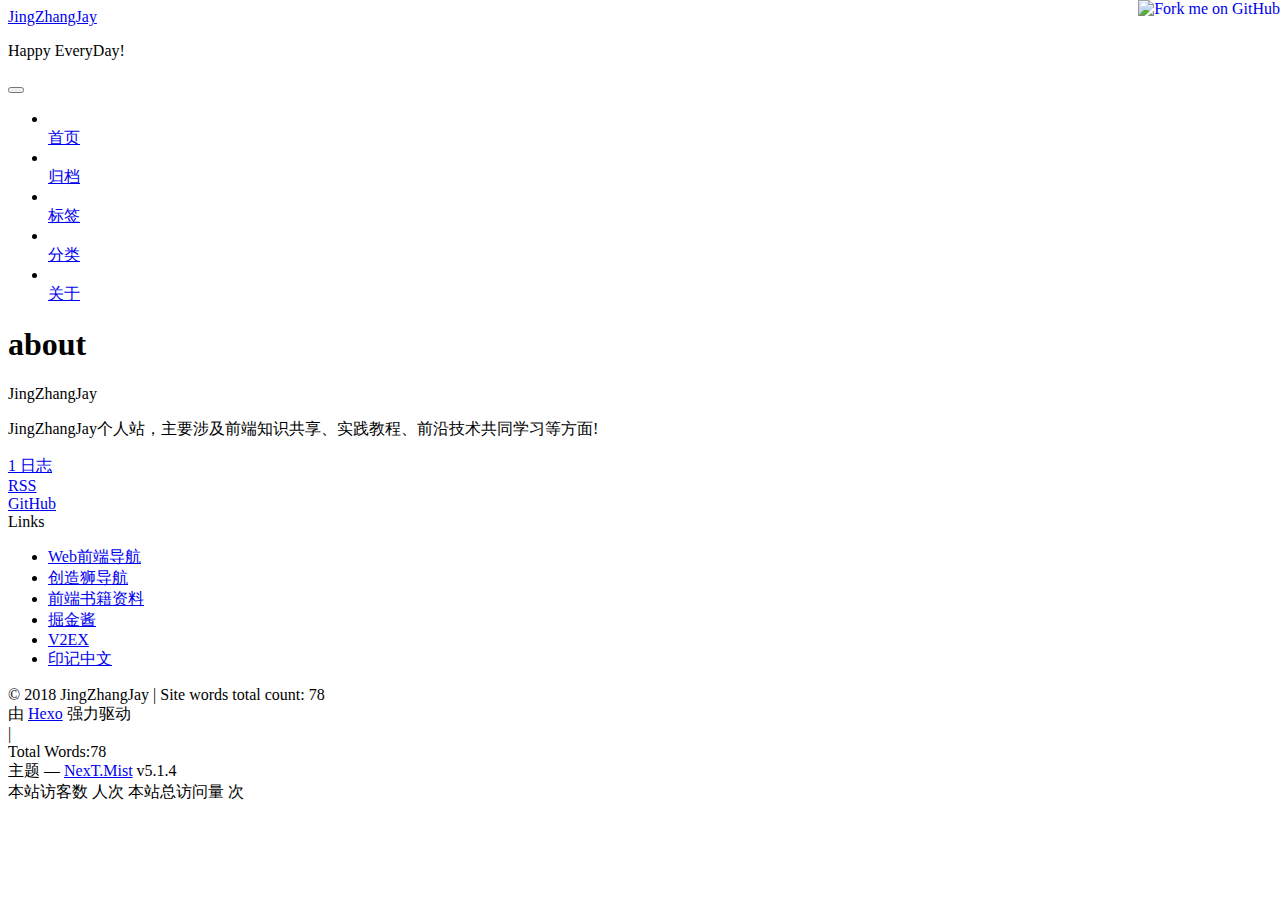
==== about/index.html @ e27127a5 "Site updated: 2018-08-08 19:27:07" ====
<!DOCTYPE html>



  


<html class="theme-next mist use-motion" lang="zh-Hans">
<head>
  <meta charset="UTF-8"/>
<meta http-equiv="X-UA-Compatible" content="IE=edge" />
<meta name="viewport" content="width=device-width, initial-scale=1, maximum-scale=1"/>
<meta name="theme-color" content="#222">



  
  
    
    
  <script src="/lib/pace/pace.min.js?v=1.0.2"></script>
  <link href="/lib/pace/pace-theme-mac-osx.min.css?v=1.0.2" rel="stylesheet">







<meta http-equiv="Cache-Control" content="no-transform" />
<meta http-equiv="Cache-Control" content="no-siteapp" />
















  
  
  <link href="/lib/fancybox/source/jquery.fancybox.css?v=2.1.5" rel="stylesheet" type="text/css" />




  
  
  
  

  
    
    
  

  

  

  
    
      
    

    
  

  
    
      
    

    
  

  
    
    
    <link href="//fonts.googleapis.com/css?family=Monda:300,300italic,400,400italic,700,700italic|Lobster Two:300,300italic,400,400italic,700,700italic|PT Mono:300,300italic,400,400italic,700,700italic&subset=latin,latin-ext" rel="stylesheet" type="text/css">
  






<link href="/lib/font-awesome/css/font-awesome.min.css?v=4.6.2" rel="stylesheet" type="text/css" />

<link href="/css/main.css?v=5.1.4" rel="stylesheet" type="text/css" />


  <link rel="apple-touch-icon" sizes="180x180" href="/images/apple-touch-icon-next.png?v=5.1.4">


  <link rel="icon" type="image/png" sizes="32x32" href="/images/favicon-32x32-next.png?v=5.1.4">


  <link rel="icon" type="image/png" sizes="16x16" href="/images/favicon-16x16-next.png?v=5.1.4">


  <link rel="mask-icon" href="/images/logo.svg?v=5.1.4" color="#222">





  <meta name="keywords" content="Hexo, NexT" />





  <link rel="alternate" href="/atom.xml" title="JingZhangJay" type="application/atom+xml" />






<meta name="description" content="JingZhangJay个人站，主要涉及前端知识共享、实践教程、前沿技术共同学习等方面!">
<meta name="keywords" content="Happy Everyday!">
<meta property="og:type" content="website">
<meta property="og:title" content="about">
<meta property="og:url" content="http://yoursite.com/about/index.html">
<meta property="og:site_name" content="JingZhangJay">
<meta property="og:description" content="JingZhangJay个人站，主要涉及前端知识共享、实践教程、前沿技术共同学习等方面!">
<meta property="og:locale" content="zh-Hans">
<meta property="og:updated_time" content="2018-08-08T06:16:00.219Z">
<meta name="twitter:card" content="summary">
<meta name="twitter:title" content="about">
<meta name="twitter:description" content="JingZhangJay个人站，主要涉及前端知识共享、实践教程、前沿技术共同学习等方面!">



<script type="text/javascript" id="hexo.configurations">
  var NexT = window.NexT || {};
  var CONFIG = {
    root: '/',
    scheme: 'Mist',
    version: '5.1.4',
    sidebar: {"position":"left","display":"post","offset":12,"b2t":false,"scrollpercent":false,"onmobile":false},
    fancybox: true,
    tabs: true,
    motion: {"enable":true,"async":false,"transition":{"post_block":"fadeIn","post_header":"slideDownIn","post_body":"slideDownIn","coll_header":"slideLeftIn","sidebar":"slideUpIn"}},
    duoshuo: {
      userId: '0',
      author: '博主'
    },
    algolia: {
      applicationID: '',
      apiKey: '',
      indexName: '',
      hits: {"per_page":10},
      labels: {"input_placeholder":"Search for Posts","hits_empty":"We didn't find any results for the search: ${query}","hits_stats":"${hits} results found in ${time} ms"}
    }
  };
</script>



  <link rel="canonical" href="http://yoursite.com/about/"/>





  <title>about | JingZhangJay</title>
  








</head>

<body itemscope itemtype="http://schema.org/WebPage" lang="zh-Hans">

  
  
    
  

  <div class="container sidebar-position-left page-post-detail">
    <div class="headband"></div>

    <a href="https://github.com/JingZhangJay"><img style="position: absolute; top: 0; right: 0; border: 0;" src="https://s3.amazonaws.com/github/ribbons/forkme_right_darkblue_121621.png" alt="Fork me on GitHub"></a>

    <header id="header" class="header" itemscope itemtype="http://schema.org/WPHeader">
      <div class="header-inner"><div class="site-brand-wrapper">
  <div class="site-meta ">
    

    <div class="custom-logo-site-title">
      <a href="/"  class="brand" rel="start">
        <span class="logo-line-before"><i></i></span>
        <span class="site-title">JingZhangJay</span>
        <span class="logo-line-after"><i></i></span>
      </a>
    </div>
      
        <p class="site-subtitle">Happy EveryDay!</p>
      
  </div>

  <div class="site-nav-toggle">
    <button>
      <span class="btn-bar"></span>
      <span class="btn-bar"></span>
      <span class="btn-bar"></span>
    </button>
  </div>
</div>

<nav class="site-nav">
  

  
    <ul id="menu" class="menu">
      
        
        <li class="menu-item menu-item-home">
          <a href="/" rel="section">
            
              <i class="menu-item-icon fa fa-fw fa-home"></i> <br />
            
            首页
          </a>
        </li>
      
        
        <li class="menu-item menu-item-archives">
          <a href="/archives/" rel="section">
            
              <i class="menu-item-icon fa fa-fw fa-archive"></i> <br />
            
            归档
          </a>
        </li>
      
        
        <li class="menu-item menu-item-tags">
          <a href="/tags/" rel="section">
            
              <i class="menu-item-icon fa fa-fw fa-tags"></i> <br />
            
            标签
          </a>
        </li>
      
        
        <li class="menu-item menu-item-categories">
          <a href="/categories/" rel="section">
            
              <i class="menu-item-icon fa fa-fw fa-th"></i> <br />
            
            分类
          </a>
        </li>
      
        
        <li class="menu-item menu-item-about">
          <a href="/about/" rel="section">
            
              <i class="menu-item-icon fa fa-fw fa-user"></i> <br />
            
            关于
          </a>
        </li>
      

      
    </ul>
  

  
</nav>



 </div>
    </header>

    <main id="main" class="main">
      <div class="main-inner">
        <div class="content-wrap">
          <div id="content" class="content">
            

  <div id="posts" class="posts-expand">
    
    
    
    <div class="post-block page">
      <header class="post-header">

	<h1 class="post-title" itemprop="name headline">about</h1>



</header>

      
      
      
      <div class="post-body">
        
        
          
        
      </div>
      
      
      
    </div>
    
    
    
  </div>


          </div>
          


          

        </div>
        
          
  
  <div class="sidebar-toggle">
    <div class="sidebar-toggle-line-wrap">
      <span class="sidebar-toggle-line sidebar-toggle-line-first"></span>
      <span class="sidebar-toggle-line sidebar-toggle-line-middle"></span>
      <span class="sidebar-toggle-line sidebar-toggle-line-last"></span>
    </div>
  </div>

  <aside id="sidebar" class="sidebar">
    
    <div class="sidebar-inner">

      

      

      <section class="site-overview-wrap sidebar-panel sidebar-panel-active">
        <div class="site-overview">
          <div class="site-author motion-element" itemprop="author" itemscope itemtype="http://schema.org/Person">
            
              <p class="site-author-name" itemprop="name">JingZhangJay</p>
              <p class="site-description motion-element" itemprop="description">JingZhangJay个人站，主要涉及前端知识共享、实践教程、前沿技术共同学习等方面!</p>
          </div>

          <nav class="site-state motion-element">

            
              <div class="site-state-item site-state-posts">
              
                <a href="/archives/">
              
                  <span class="site-state-item-count">1</span>
                  <span class="site-state-item-name">日志</span>
                </a>
              </div>
            

            

            

          </nav>

          
            <div class="feed-link motion-element">
              <a href="/atom.xml" rel="alternate">
                <i class="fa fa-rss"></i>
                RSS
              </a>
            </div>
          

          
            <div class="links-of-author motion-element">
                
                  <span class="links-of-author-item">
                    <a href="https://github.com/JingZhangJay" target="_blank" title="GitHub">
                      
                        <i class="fa fa-fw fa-github"></i>GitHub</a>
                  </span>
                
            </div>
          

          
          

          
          
            <div class="links-of-blogroll motion-element links-of-blogroll-inline">
              <div class="links-of-blogroll-title">
                <i class="fa  fa-fw fa-link"></i>
                Links
              </div>
              <ul class="links-of-blogroll-list">
                
                  <li class="links-of-blogroll-item">
                    <a href="http://www.alloyteam.com/nav/" title="Web前端导航" target="_blank">Web前端导航</a>
                  </li>
                
                  <li class="links-of-blogroll-item">
                    <a href="http://www.chuangzaoshi.com/code" title="创造狮导航" target="_blank">创造狮导航</a>
                  </li>
                
                  <li class="links-of-blogroll-item">
                    <a href="http://www.36zhen.com/t?id=3448" title="前端书籍资料" target="_blank">前端书籍资料</a>
                  </li>
                
                  <li class="links-of-blogroll-item">
                    <a href="http://e.xitu.io/" title="掘金酱" target="_blank">掘金酱</a>
                  </li>
                
                  <li class="links-of-blogroll-item">
                    <a href="https://www.v2ex.com/" title="V2EX" target="_blank">V2EX</a>
                  </li>
                
                  <li class="links-of-blogroll-item">
                    <a href="https://www.v2ex.com/" title="印记中文" target="_blank">印记中文</a>
                  </li>
                
              </ul>
            </div>
          

          

        </div>
      </section>

      

      

    </div>
  </aside>


        
      </div>
    </main>

    <footer id="footer" class="footer">
      <div class="footer-inner">
        <div class="copyright">&copy; <span itemprop="copyrightYear">2018</span>
  <span class="with-love">
    <i class="fa fa-user"></i>
  </span>
  <span class="author" itemprop="copyrightHolder">JingZhangJay</span>

  
    <span class="post-meta-divider">|</span>
    <span class="post-meta-item-icon">
      <i class="fa fa-area-chart"></i>
    </span>
    
      <span class="post-meta-item-text">Site words total count&#58;</span>
    
    <span title="Site words total count">78</span>
  
</div>


  <div class="powered-by">由 <a class="theme-link" target="_blank" href="https://hexo.io">Hexo</a> 强力驱动</div>



  <span class="post-meta-divider">|</span>
  <div class="theme-info">
    <span class="post-count">Total Words:78</span>
  </div>



  <div class="theme-info">主题 &mdash; <a class="theme-link" target="_blank" href="https://github.com/iissnan/hexo-theme-next">NexT.Mist</a> v5.1.4</div>




        
<div class="busuanzi-count">
  <script async src="https://dn-lbstatics.qbox.me/busuanzi/2.3/busuanzi.pure.mini.js"></script>

  
    <span class="site-uv">
      本站访客数
      <span class="busuanzi-value" id="busuanzi_value_site_uv"></span>
      人次
    </span>
  

  
    <span class="site-pv">
      本站总访问量
      <span class="busuanzi-value" id="busuanzi_value_site_pv"></span>
      次
    </span>
  
</div>








        
      </div>
    </footer>

    
      <div class="back-to-top">
        <i class="fa fa-arrow-up"></i>
        
      </div>
    

    

  </div>

  

<script type="text/javascript">
  if (Object.prototype.toString.call(window.Promise) !== '[object Function]') {
    window.Promise = null;
  }
</script>









  


  











  
  
    <script type="text/javascript" src="/lib/jquery/index.js?v=2.1.3"></script>
  

  
  
    <script type="text/javascript" src="/lib/fastclick/lib/fastclick.min.js?v=1.0.6"></script>
  

  
  
    <script type="text/javascript" src="/lib/jquery_lazyload/jquery.lazyload.js?v=1.9.7"></script>
  

  
  
    <script type="text/javascript" src="/lib/velocity/velocity.min.js?v=1.2.1"></script>
  

  
  
    <script type="text/javascript" src="/lib/velocity/velocity.ui.min.js?v=1.2.1"></script>
  

  
  
    <script type="text/javascript" src="/lib/fancybox/source/jquery.fancybox.pack.js?v=2.1.5"></script>
  

  
  
    <script type="text/javascript" src="/lib/canvas-nest/canvas-nest.min.js"></script>
  


  


  <script type="text/javascript" src="/js/src/utils.js?v=5.1.4"></script>

  <script type="text/javascript" src="/js/src/motion.js?v=5.1.4"></script>



  
  

  
  <script type="text/javascript" src="/js/src/scrollspy.js?v=5.1.4"></script>
<script type="text/javascript" src="/js/src/post-details.js?v=5.1.4"></script>



  


  <script type="text/javascript" src="/js/src/bootstrap.js?v=5.1.4"></script>



  


  




	





  





  












  





  

  

  

  
  

  

  

  


  <script type="text/javascript" src="/js/src/love.js"></script>
</body>
</html>
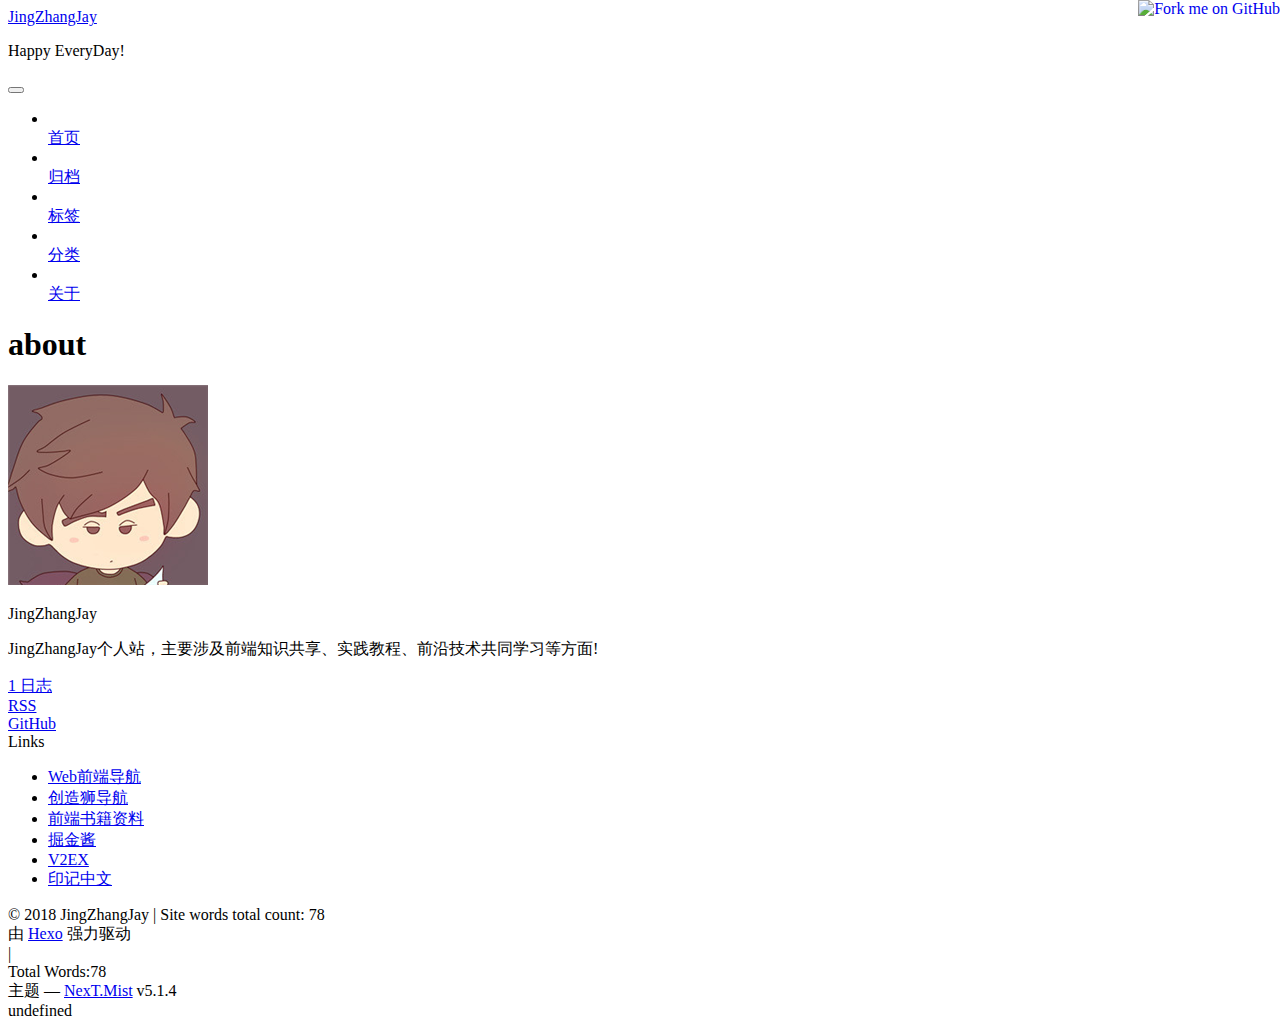
==== commit 91e431f9: "Site updated: 2018-08-09 16:44:48" ====
--- a/about/index.html
+++ b/about/index.html
@@ -13,13 +13,6 @@
 <meta name="theme-color" content="#222">
 
 
-
-  
-  
-    
-    
-  <script src="/lib/pace/pace.min.js?v=1.0.2"></script>
-  <link href="/lib/pace/pace-theme-mac-osx.min.css?v=1.0.2" rel="stylesheet">
 
 
 
@@ -195,7 +188,7 @@
   <div class="container sidebar-position-left page-post-detail">
     <div class="headband"></div>
 
-    <a href="https://github.com/JingZhangJay"><img style="position: absolute; top: 0; right: 0; border: 0;" src="https://s3.amazonaws.com/github/ribbons/forkme_right_darkblue_121621.png" alt="Fork me on GitHub"></a>
+    <a href="https://github.com/JingZhangJay"><img style="position: absolute; top: 0; right: 0; border: 0;" src="./uploads/forkme_right_darkblue_121621.png" alt="Fork me on GitHub"></a>
 
     <header id="header" class="header" itemscope itemtype="http://schema.org/WPHeader">
       <div class="header-inner"><div class="site-brand-wrapper">
@@ -360,6 +353,10 @@
         <div class="site-overview">
           <div class="site-author motion-element" itemprop="author" itemscope itemtype="http://schema.org/Person">
             
+              <img class="site-author-image" itemprop="image"
+                src="/uploads/jay.png"
+                alt="JingZhangJay" />
+            
               <p class="site-author-name" itemprop="name">JingZhangJay</p>
               <p class="site-description motion-element" itemprop="description">JingZhangJay个人站，主要涉及前端知识共享、实践教程、前沿技术共同学习等方面!</p>
           </div>
@@ -499,26 +496,6 @@
 
 
         
-<div class="busuanzi-count">
-  <script async src="https://dn-lbstatics.qbox.me/busuanzi/2.3/busuanzi.pure.mini.js"></script>
-
-  
-    <span class="site-uv">
-      本站访客数
-      <span class="busuanzi-value" id="busuanzi_value_site_uv"></span>
-      人次
-    </span>
-  
-
-  
-    <span class="site-pv">
-      本站总访问量
-      <span class="busuanzi-value" id="busuanzi_value_site_pv"></span>
-      次
-    </span>
-  
-</div>
-
 
 
 
@@ -689,7 +666,9 @@
 
 
   <script type="text/javascript" src="/js/src/love.js"></script>
-</body>
+
+  undefined
+<script src="/live2dw/lib/L2Dwidget.min.js?0c58a1486de42ac6cc1c59c7d98ae887"></script><script>L2Dwidget.init({"pluginRootPath":"live2dw/","pluginJsPath":"lib/","pluginModelPath":"assets/","tagMode":false,"log":false,"display":{"position":"left","width":150,"height":300},"mobile":{"show":true}});</script></body>
 </html>
 
 
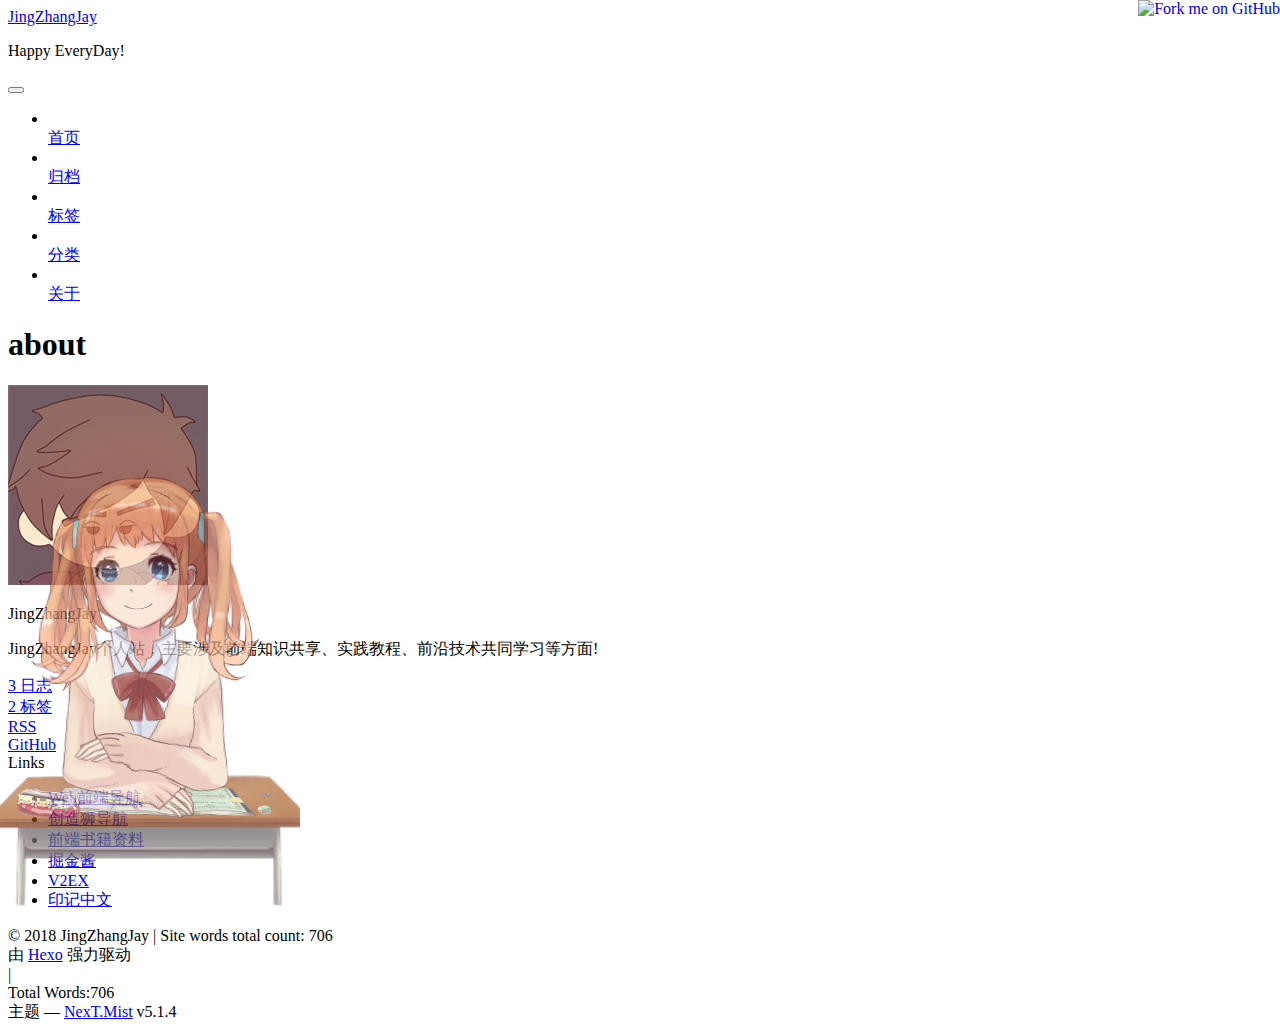
==== commit 613daa40: "Site updated: 2018-08-13 18:26:54" ====
--- a/about/index.html
+++ b/about/index.html
@@ -78,7 +78,7 @@
   
     
     
-    <link href="//fonts.googleapis.com/css?family=Monda:300,300italic,400,400italic,700,700italic|Lobster Two:300,300italic,400,400italic,700,700italic|PT Mono:300,300italic,400,400italic,700,700italic&subset=latin,latin-ext" rel="stylesheet" type="text/css">
+    <link href="//fonts.lug.ustc.edu.cn/css?family=Monda:300,300italic,400,400italic,700,700italic|Lobster Two:300,300italic,400,400italic,700,700italic|PT Mono:300,300italic,400,400italic,700,700italic&subset=latin,latin-ext" rel="stylesheet" type="text/css">
   
 
 
@@ -368,7 +368,7 @@
               
                 <a href="/archives/">
               
-                  <span class="site-state-item-count">1</span>
+                  <span class="site-state-item-count">3</span>
                   <span class="site-state-item-name">日志</span>
                 </a>
               </div>
@@ -376,6 +376,15 @@
 
             
 
+            
+              
+              
+              <div class="site-state-item site-state-tags">
+                <a href="/tags/index.html">
+                  <span class="site-state-item-count">2</span>
+                  <span class="site-state-item-name">标签</span>
+                </a>
+              </div>
             
 
           </nav>
@@ -474,7 +483,7 @@
     
       <span class="post-meta-item-text">Site words total count&#58;</span>
     
-    <span title="Site words total count">78</span>
+    <span title="Site words total count">706</span>
   
 </div>
 
@@ -485,7 +494,7 @@
 
   <span class="post-meta-divider">|</span>
   <div class="theme-info">
-    <span class="post-count">Total Words:78</span>
+    <span class="post-count">Total Words:706</span>
   </div>
 
 
@@ -667,8 +676,7 @@
 
   <script type="text/javascript" src="/js/src/love.js"></script>
 
-  undefined
-<script src="/live2dw/lib/L2Dwidget.min.js?0c58a1486de42ac6cc1c59c7d98ae887"></script><script>L2Dwidget.init({"pluginRootPath":"live2dw/","pluginJsPath":"lib/","pluginModelPath":"assets/","tagMode":false,"log":false,"display":{"position":"left","width":150,"height":300},"mobile":{"show":true}});</script></body>
+<script src="/live2dw/lib/L2Dwidget.min.js?0c58a1486de42ac6cc1c59c7d98ae887"></script><script>L2Dwidget.init({"pluginRootPath":"live2dw/","pluginJsPath":"lib/","pluginModelPath":"assets/","tagMode":false,"debug":true,"model":{"jsonPath":"/live2dw/assets/shizuku.model.json"},"display":{"position":"left","width":150,"height":300},"mobile":{"show":true},"log":false});</script></body>
 </html>
 
 
